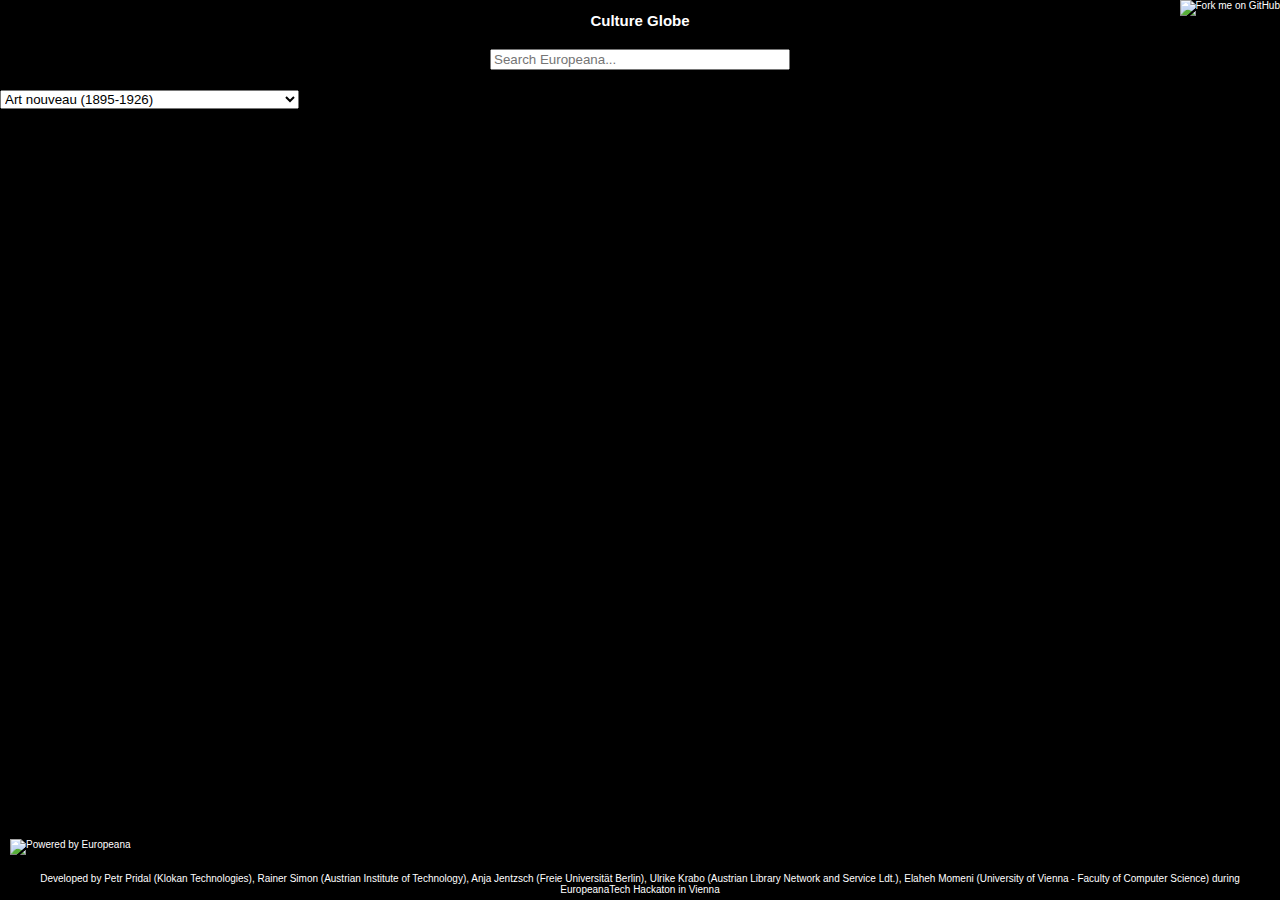
==== main.html @ 8db9c676 "Search box styling" ====
<html>
  <head>
	<title>Culture Globe - Europeana Hackaton</title>
    <script src="http://localhost:9810/compile?id=europeana"></script>
    <style>

html, body {
	overflow: hidden;
	width: 100%;
	height: 100%;
	padding:0;
	margin:0;
	font-size:10px;
	font-family: arial, sans-serif;
}

.goog-twothumbslider-vertical,.goog-twothumbslider-horizontal {
	position: relative;
	overflow: hidden;
	outline: none;
}

.goog-twothumbslider-value-thumb {
	position: absolute;
	background-color: #FF0000;
	overflow: hidden;
	cursor: pointer;
}

.goog-twothumbslider-extent-thumb {
	position: absolute;
	background-color: #FF0000;
	overflow: hidden;
	cursor: pointer;
}

.goog-twothumbslider-horizontal .goog-twothumbslider-value-thumb {
	width: 20px;
	height: 100%;
}

.goog-twothumbslider-horizontal .goog-twothumbslider-extent-thumb {
	height: 100%;
	width: 20px;
}

.plovr-error-report {
	position: absolute;
	top: 0;
	color: #fff;
	z-index:3000;
}
#s-i {
	text-align: center;
	margin:2em;
}

#s-h {
	left: 100px;
	text-align: right;
	float: left;
	margin-bottom: 2em;
}

#q { width: 300px; }

a:hover, a:link, a:visited
{ 
	color:#fff;
	text-decoration:none;
}

#header {
	position: absolute;
	width:100%;
	top:0;
	z-index: 2000;
	color: white;
	background: rgb(0, 0, 0); /* The Fallback */
	background: rgba(0, 0, 0, 0.5);
}

#header h2 { text-align: center;}

#earth {
	position:absolute;
	top:0; bottom:40px; left:0; right:0;
	width:100%;
	height:100%;
	background-color:#000;
}

#footer {
	position: absolute;
	bottom:0px; left:0; right:0;
	z-index: 2000;
	text-align:center; padding:5px;
	color: white;
	background: rgb(0, 0, 0); /* The Fallback */
	background: rgba(0, 0, 0, 0.5);
}

#out1,#out2 {
	color: #999;
	margin-left: 1em;
}

#q {
	outline:none;
}

#poweredby {
	position:absolute;
	bottom: 45px; left:10px;
}

</style>
  </head>
  <body onload="main()">

  <div id="header">
	<a href="http://github.com/you"><img style="position: absolute; top: 0; right: 0; border: 0;" src="https://a248.e.akamai.net/assets.github.com/img/4c7dc970b89fd04b81c8e221ba88ff99a06c6b61/687474703a2f2f73332e616d617a6f6e6177732e636f6d2f6769746875622f726962626f6e732f666f726b6d655f72696768745f77686974655f6666666666662e706e67" alt="Fork me on GitHub"></a>
	<h2>Culture Globe</h2>
    <div id="s-i">
      <form action="#" method="post" onsubmit="return false;">
        <input type="search" autocomplete="off" placeholder="Search Europeana..." id="q" name="q">
      </form>
    </div>
    <div id="s-h">
		<select id='period' name='period'>
			<option value="Deconstructivism (1982-2010)">Deconstructivism (1982-2010)</option>
			<option value="Memphis Group (1981-1988)">Memphis Group (1981-1988)</option>
			<option value="High-tech architecture (1971-2010)">High-tech architecture (1971-2010)</option>
			<option value="Brutalist architecture (1950-1970)">Brutalist architecture (1950-1970)</option>
			<option value="Usonian (1936-1940)">Usonian (1936-1940)</option>
			<option value="Nazi architecture (1936-1945)">Nazi architecture (1936-1945)</option>
			<option value="Stalinist architecture (1933-1955)">Stalinist architecture (1933-1955)</option>
			<option value="Streamline Moderne (1930-1937)">Streamline Moderne (1930-1937)</option>
			<option value="International style architecture (1927-1970)">International style architecture (1927-1970)</option>
			<option value="Art Deco (1925-1940)">Art Deco (1925-1940)</option>
			<option value="Fascist architecture (1925-1936)">Fascist architecture (1925-1936)</option>
			<option value="Mediterranean Revival (1920-1930)">Mediterranean Revival (1920-1930)</option>
			<option value="Bauhaus (1919-1930)">Bauhaus (1919-1930)</option>
			<option value="Spanish Colonial Revival (1915-1931)">Spanish Colonial Revival (1915-1931)</option>
			<option value="Constructivist architecture (1914-1920)">Constructivist architecture (1914-1920)</option>
			<option value="Modern architecture (1914-1960)">Modern architecture (1914-1960)</option>
			<option value="Amsterdam School (1912-1924)">Amsterdam School (1912-1924)</option>
			<option value="Expressionist architecture (1910-1924)">Expressionist architecture (1910-1924)</option>
			<option value="Prairie Style (1900-1917)">Prairie Style (1900-1917)</option>
			<option value="Garden city movement (1898-1968)">Garden city movement (1898-1968)</option>
			<option value="Pueblo Style (1898-1990)">Pueblo Style (1898-1990)</option>
			<option value="Mission Revival Style architecture (1894-1936)">Mission Revival Style architecture (1894-1936)</option>
			<option value="Colonial Revival architecture (1890-2011)">Colonial Revival architecture (1890-2011)</option>
			<option value="City Beautiful movement (1890-1900)">City Beautiful movement (1890-1900)</option>
			<option value="American Craftsman (1890-1930)">American Craftsman (1890-1930)</option>
			<option value="" selected>Art nouveau (1895-1926)</option>
			<option value="Jugendstil (1888-1911)">Jugendstil (1888-1911)</option>
			<option value="Modernisme (1888-1911)">Modernisme (1888-1911)</option>
			<option value="American Renaissance (1880-1914)">American Renaissance (1880-1914)</option>
			<option value="Chicago school (architecture) (1880-1890)">Chicago school (architecture) (1880-1890)</option>
			<option value="Shingle Style (1879-1905)">Shingle Style (1879-1905)</option>
			<option value="National Park Service Rustic (1872-1916)">National Park Service Rustic (1872-1916)</option>
			<option value="Queen Anne Style architecture (1870-1910)">Queen Anne Style architecture (1870-1910)</option>
			<option value="Second Empire (architecture) (1865-1880)">Second Empire (architecture) (1865-1880)</option>
			<option value="Swiss chalet style (1850-1900)">Swiss chalet style (1850-1900)</option>
			<option value="Neo-Grec (1848-1865)">Neo-Grec (1848-1865)</option>
			<option value="Egyptian Revival architecture (1840-1850)">Egyptian Revival architecture (1840-1850)</option>
			<option value="Queenslander (architecture) (1840-1960)">Queenslander (architecture) (1840-1960)</option>
			<option value="Romanesque Revival architecture (1840-1900)">Romanesque Revival architecture (1840-1900)</option>
			<option value="Tudorbethan architecture (1835-1885)">Tudorbethan architecture (1835-1885)</option>
			<option value="Biedermeier (1815-1848)">Biedermeier (1815-1848)</option>
			<option value="Moorish Revival (1812-1920)">Moorish Revival (1812-1920)</option>
			<option value="Egyptian Revival architecture (1809-1820)">Egyptian Revival architecture (1809-1820)</option>
			<option value="Empire (style) (1804-1814)">Empire (style) (1804-1814)</option>
			<option value="Gothic Revival architecture (1760-1840)">Gothic Revival architecture (1760-1840)</option>
			<option value="Neoclassical architecture (1760-1780)">Neoclassical architecture (1760-1780)</option>
			<option value="Georgian architecture (1720-1760)">Georgian architecture (1720-1760)</option>
		</select>
    </div>
	<div>
      <div id="s1" class="goog-twothumbslider" style="width: 540px; height: 59px; margin: 0 auto; background-image:url(data/slider-img.png);">
        <!-- this line is here just to show that custom content can be added -->
        <div style="position:absolute;width:100%;top:9px;overflow:hidden;height:0"></div>
        <div class="goog-twothumbslider-value-thumb"></div>
        <div class="goog-twothumbslider-extent-thumb"></div>
      </div>
      <label>
        <span id="out1">&nbsp;</span>
      </label>
	</div>
  </div>

  <div id="earth"></div>

  <a id="poweredby" href="http://www.europeana.eu/"><img src="http://remix.europeana.eu/image/poweredby-white.png" alt="Powered by Europeana"></a>

  <div id="footer">Developed by Petr Pridal (<a href="http://www.klokantech">Klokan Technologies</a>), Rainer Simon (<a href="http://www.ait.ac.at">Austrian Institute of Technology</a>), Anja Jentzsch (<a href="http://www.wbsg.de">Freie Universit&auml;t Berlin</a>), Ulrike Krabo (<a href="http://www.obvsg.at">Austrian Library Network and Service Ldt.</a>), Elaheh Momeni (<a href="http://cs.univie.ac.at/">University of Vienna - Faculty of Computer Science</a>) during EuropeanaTech Hackaton in Vienna</div>

  </body>
</html>
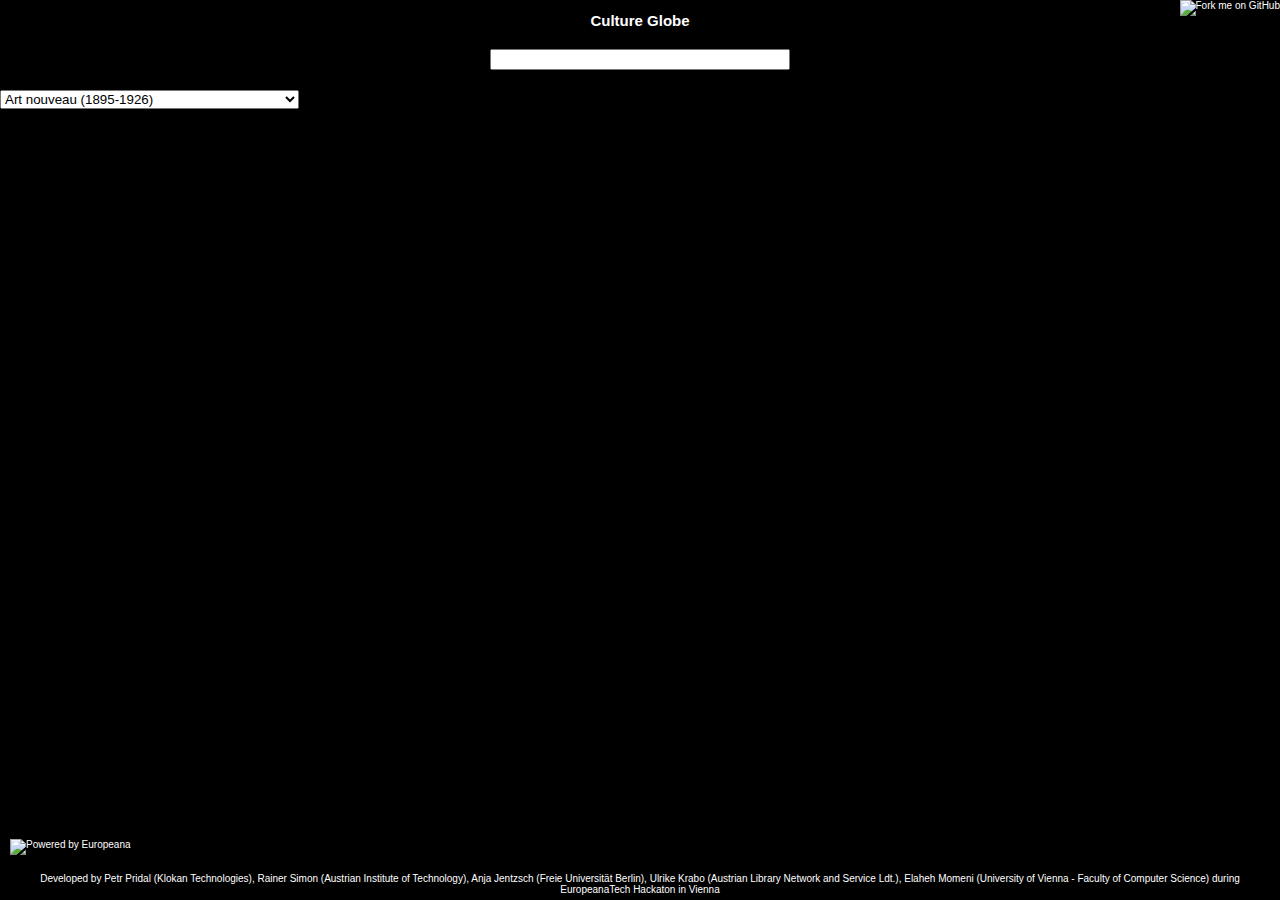
==== commit 2c4ec6b7: "divs" ====
--- a/main.html
+++ b/main.html
@@ -56,12 +56,16 @@
 }
 
 #s-h {
-	left: 100px;
+	text-align: center;
+	margin-bottom: 2em;
+}
+#s-left {
+	float: left;
 	text-align: right;
-	float: left;
-	margin-bottom: 2em;
-}
-
+}
+#s-right {
+	text-align: left;
+}
 #q { width: 300px; }
 
 a:hover, a:link, a:visited
@@ -105,10 +109,6 @@
 	margin-left: 1em;
 }
 
-#q {
-	outline:none;
-}
-
 #poweredby {
 	position:absolute;
 	bottom: 45px; left:10px;
@@ -123,10 +123,11 @@
 	<h2>Culture Globe</h2>
     <div id="s-i">
       <form action="#" method="post" onsubmit="return false;">
-        <input type="search" autocomplete="off" placeholder="Search Europeana..." id="q" name="q">
+        <input type="text" id="q" name="q">
       </form>
     </div>
     <div id="s-h">
+		<div id="s-left">
 		<select id='period' name='period'>
 			<option value="Deconstructivism (1982-2010)">Deconstructivism (1982-2010)</option>
 			<option value="Memphis Group (1981-1988)">Memphis Group (1981-1988)</option>
@@ -176,14 +177,15 @@
 			<option value="Neoclassical architecture (1760-1780)">Neoclassical architecture (1760-1780)</option>
 			<option value="Georgian architecture (1720-1760)">Georgian architecture (1720-1760)</option>
 		</select>
-    </div>
-	<div>
+    	</div>
+		<div id="s-right">
       <div id="s1" class="goog-twothumbslider" style="width: 540px; height: 59px; margin: 0 auto; background-image:url(data/slider-img.png);">
         <!-- this line is here just to show that custom content can be added -->
         <div style="position:absolute;width:100%;top:9px;overflow:hidden;height:0"></div>
         <div class="goog-twothumbslider-value-thumb"></div>
         <div class="goog-twothumbslider-extent-thumb"></div>
       </div>
+	</div>
       <label>
         <span id="out1">&nbsp;</span>
       </label>
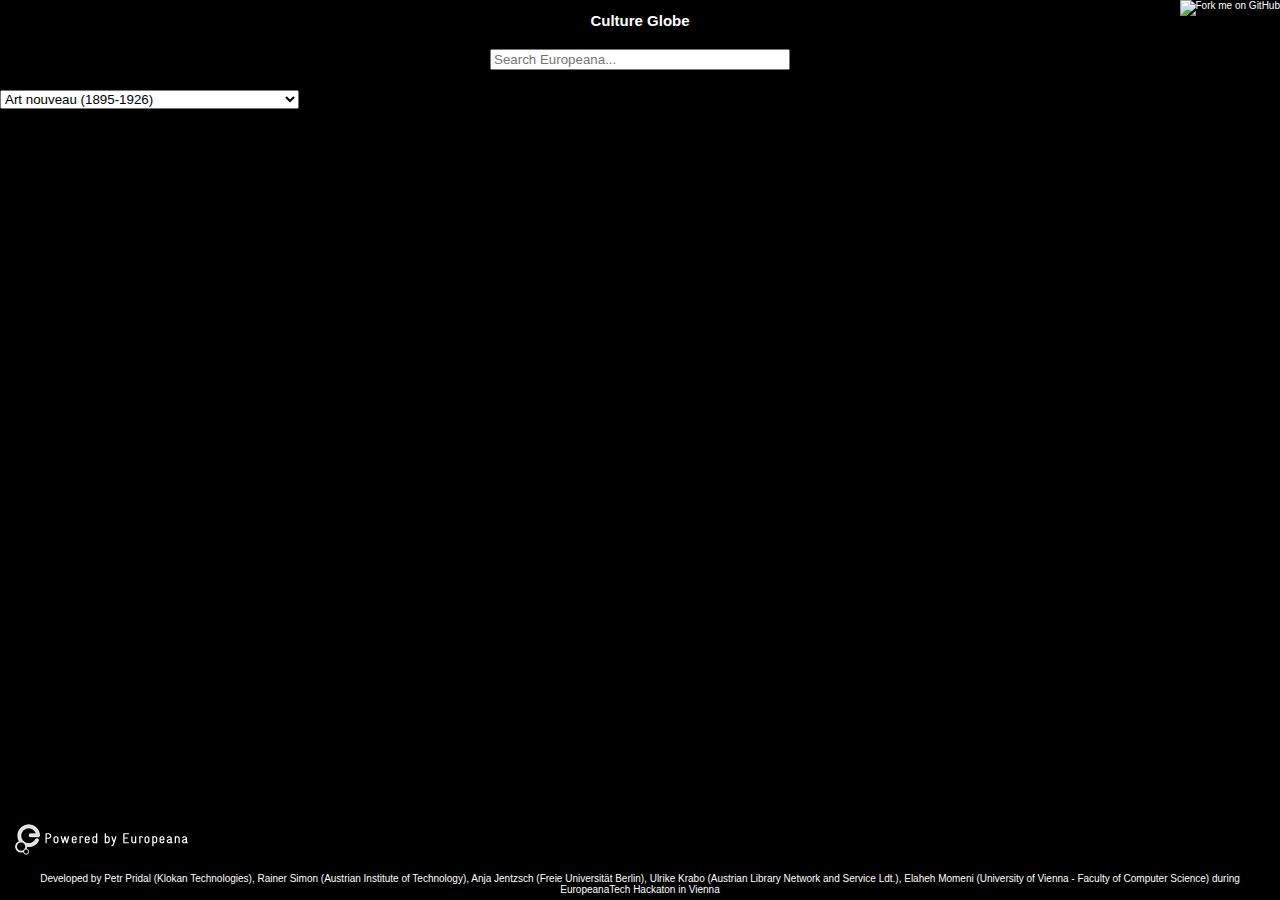
==== commit f08a1506: "Merge branch 'master' of github.com:cultureglobe/cultureglobe" ====
--- a/main.html
+++ b/main.html
@@ -109,9 +109,13 @@
 	margin-left: 1em;
 }
 
+#q {
+	outline:none;
+}
+
 #poweredby {
 	position:absolute;
-	bottom: 45px; left:10px;
+	bottom: 30px; left:0px;
 }
 
 </style>
@@ -123,7 +127,7 @@
 	<h2>Culture Globe</h2>
     <div id="s-i">
       <form action="#" method="post" onsubmit="return false;">
-        <input type="text" id="q" name="q">
+        <input type="search" autocomplete="off" placeholder="Search Europeana..." id="q" name="q">
       </form>
     </div>
     <div id="s-h">
@@ -194,7 +198,7 @@
 
   <div id="earth"></div>
 
-  <a id="poweredby" href="http://www.europeana.eu/"><img src="http://remix.europeana.eu/image/poweredby-white.png" alt="Powered by Europeana"></a>
+  <a id="poweredby" href="http://www.europeana.eu/"><img src="data/poweredby-white.png" alt="Powered by Europeana"></a>
 
   <div id="footer">Developed by Petr Pridal (<a href="http://www.klokantech">Klokan Technologies</a>), Rainer Simon (<a href="http://www.ait.ac.at">Austrian Institute of Technology</a>), Anja Jentzsch (<a href="http://www.wbsg.de">Freie Universit&auml;t Berlin</a>), Ulrike Krabo (<a href="http://www.obvsg.at">Austrian Library Network and Service Ldt.</a>), Elaheh Momeni (<a href="http://cs.univie.ac.at/">University of Vienna - Faculty of Computer Science</a>) during EuropeanaTech Hackaton in Vienna</div>
 
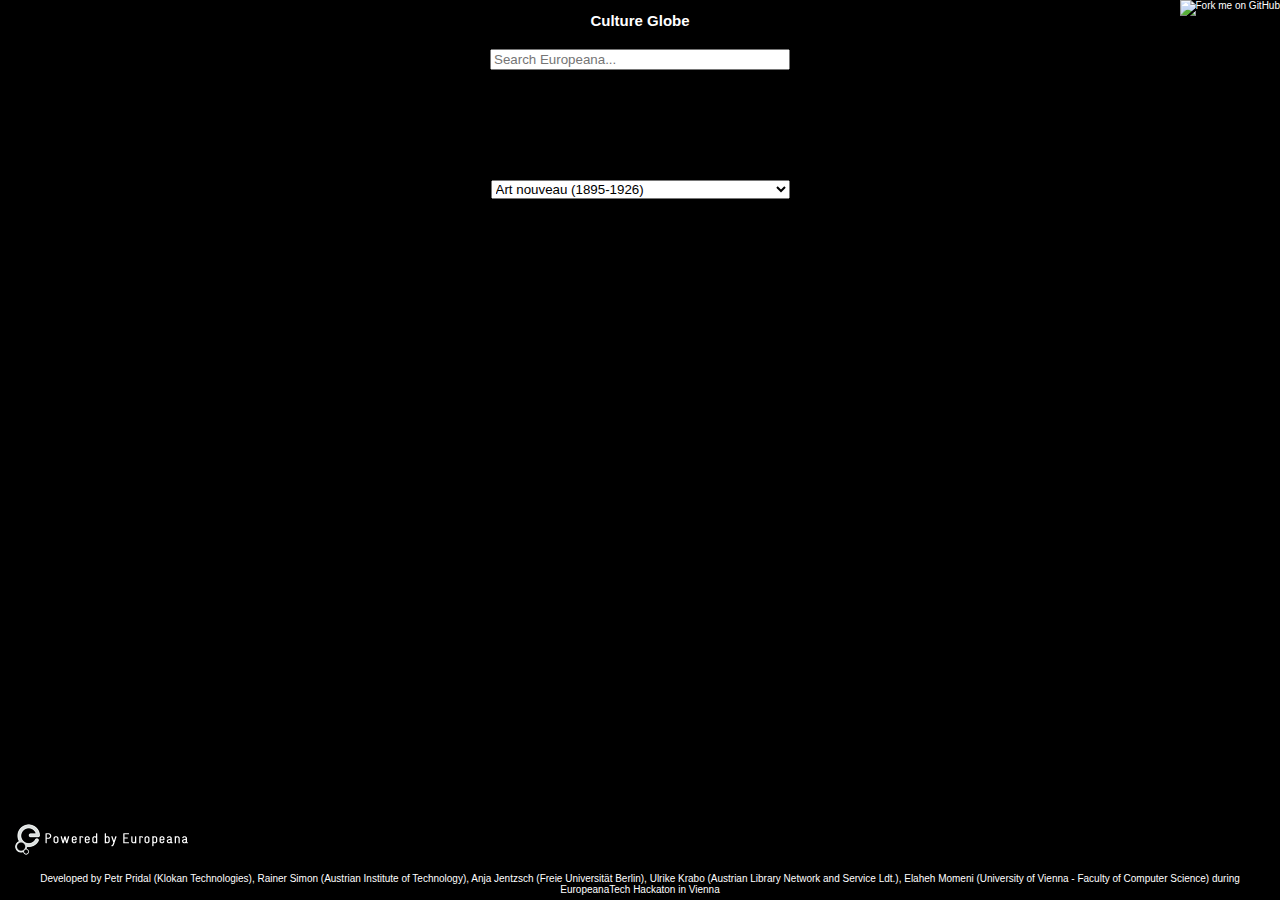
==== commit 79cd891a: "Centered periods selector" ====
--- a/main.html
+++ b/main.html
@@ -111,6 +111,12 @@
 
 #q {
 	outline:none;
+}
+
+#periods {
+	width:100%;
+	text-align:center;
+	margin:0px auto 20px auto;
 }
 
 #poweredby {
@@ -132,7 +138,22 @@
     </div>
     <div id="s-h">
 		<div id="s-left">
-		<select id='period' name='period'>
+    	</div>
+		<div id="s-right">
+      <div id="s1" class="goog-twothumbslider" style="width: 540px; height: 59px; margin: 0 auto; background-image:url(data/slider-img.png);">
+        <!-- this line is here just to show that custom content can be added -->
+        <div style="position:absolute;width:100%;top:9px;overflow:hidden;height:0"></div>
+        <div class="goog-twothumbslider-value-thumb"></div>
+        <div class="goog-twothumbslider-extent-thumb"></div>
+      </div>
+	</div>
+      <label>
+        <span id="out1">&nbsp;</span>
+      </label>
+	</div>
+	
+    <div id="periods">
+    		<select id='period' name='period'>
 			<option value="Deconstructivism (1982-2010)">Deconstructivism (1982-2010)</option>
 			<option value="Memphis Group (1981-1988)">Memphis Group (1981-1988)</option>
 			<option value="High-tech architecture (1971-2010)">High-tech architecture (1971-2010)</option>
@@ -181,19 +202,9 @@
 			<option value="Neoclassical architecture (1760-1780)">Neoclassical architecture (1760-1780)</option>
 			<option value="Georgian architecture (1720-1760)">Georgian architecture (1720-1760)</option>
 		</select>
-    	</div>
-		<div id="s-right">
-      <div id="s1" class="goog-twothumbslider" style="width: 540px; height: 59px; margin: 0 auto; background-image:url(data/slider-img.png);">
-        <!-- this line is here just to show that custom content can be added -->
-        <div style="position:absolute;width:100%;top:9px;overflow:hidden;height:0"></div>
-        <div class="goog-twothumbslider-value-thumb"></div>
-        <div class="goog-twothumbslider-extent-thumb"></div>
-      </div>
-	</div>
-      <label>
-        <span id="out1">&nbsp;</span>
-      </label>
-	</div>
+    </div>
+
+	
   </div>
 
   <div id="earth"></div>
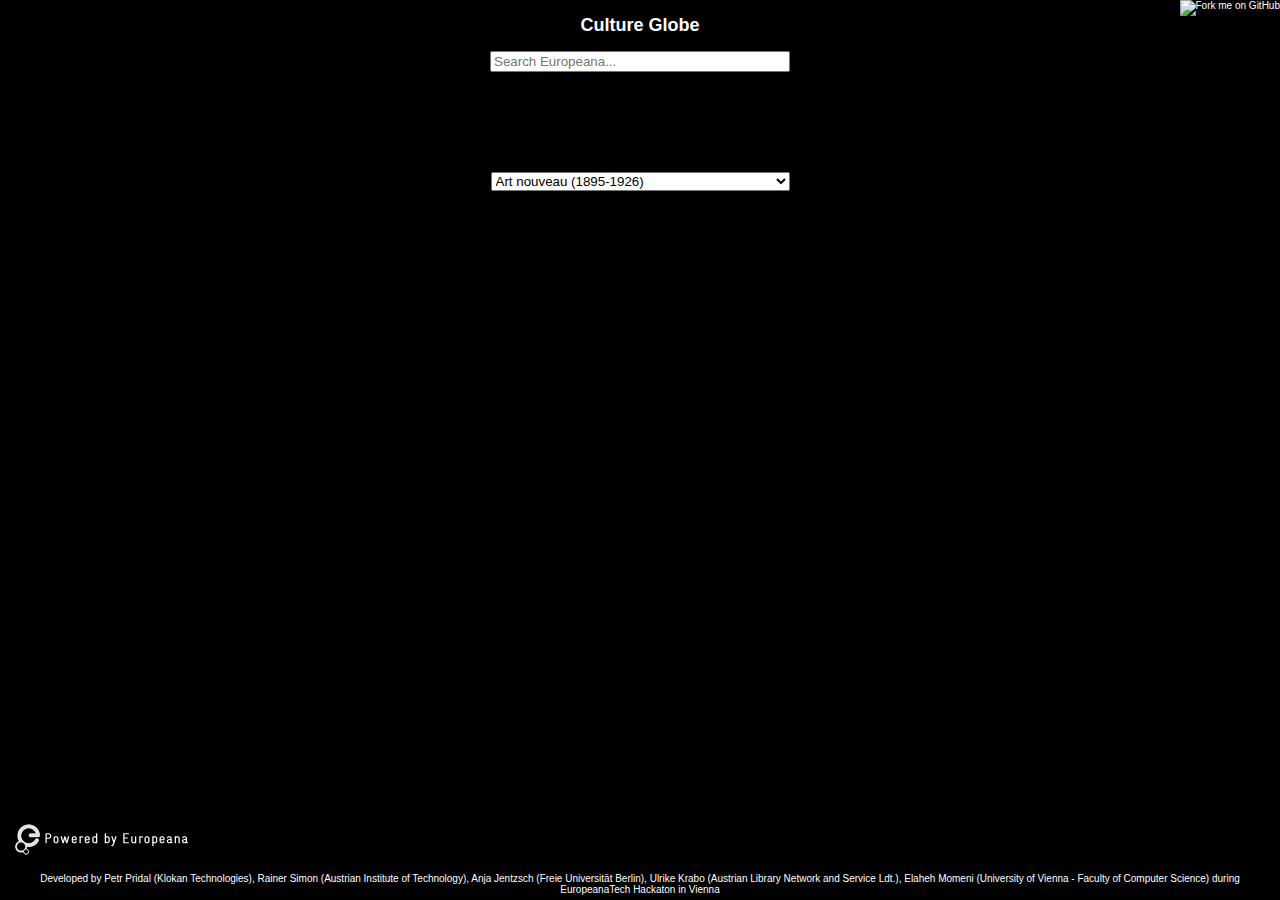
==== commit 2119b28b: "Design corrections" ====
--- a/main.html
+++ b/main.html
@@ -22,26 +22,26 @@
 
 .goog-twothumbslider-value-thumb {
 	position: absolute;
-	background-color: #FF0000;
+	background: url(data/slider-thumb.png) 0 -2;
 	overflow: hidden;
 	cursor: pointer;
 }
 
 .goog-twothumbslider-extent-thumb {
 	position: absolute;
-	background-color: #FF0000;
+	background: url(data/slider-thumb.png) 0 -2;
 	overflow: hidden;
 	cursor: pointer;
 }
 
 .goog-twothumbslider-horizontal .goog-twothumbslider-value-thumb {
-	width: 20px;
+	width: 25px;
 	height: 100%;
 }
 
 .goog-twothumbslider-horizontal .goog-twothumbslider-extent-thumb {
+	width: 25px;
 	height: 100%;
-	width: 20px;
 }
 
 .plovr-error-report {
@@ -52,7 +52,7 @@
 }
 #s-i {
 	text-align: center;
-	margin:2em;
+	margin:1em;
 }
 
 #s-h {
@@ -81,10 +81,10 @@
 	z-index: 2000;
 	color: white;
 	background: rgb(0, 0, 0); /* The Fallback */
-	background: rgba(0, 0, 0, 0.5);
-}
-
-#header h2 { text-align: center;}
+	background: rgba(0, 0, 0, 0.6);
+}
+
+#header h2 { text-align: center; font-size:18px;}
 
 #earth {
 	position:absolute;
@@ -101,7 +101,7 @@
 	text-align:center; padding:5px;
 	color: white;
 	background: rgb(0, 0, 0); /* The Fallback */
-	background: rgba(0, 0, 0, 0.5);
+	background: rgba(0, 0, 0, 0.6);
 }
 
 #out1,#out2 {
@@ -129,7 +129,7 @@
   <body onload="main()">
 
   <div id="header">
-	<a href="http://github.com/you"><img style="position: absolute; top: 0; right: 0; border: 0;" src="https://a248.e.akamai.net/assets.github.com/img/4c7dc970b89fd04b81c8e221ba88ff99a06c6b61/687474703a2f2f73332e616d617a6f6e6177732e636f6d2f6769746875622f726962626f6e732f666f726b6d655f72696768745f77686974655f6666666666662e706e67" alt="Fork me on GitHub"></a>
+	<a href="http://github.com/cultureglobe"><img style="position: absolute; top: 0; right: 0; border: 0;" src="https://a248.e.akamai.net/assets.github.com/img/4c7dc970b89fd04b81c8e221ba88ff99a06c6b61/687474703a2f2f73332e616d617a6f6e6177732e636f6d2f6769746875622f726962626f6e732f666f726b6d655f72696768745f77686974655f6666666666662e706e67" alt="Fork me on GitHub"></a>
 	<h2>Culture Globe</h2>
     <div id="s-i">
       <form action="#" method="post" onsubmit="return false;">
@@ -211,7 +211,7 @@
 
   <a id="poweredby" href="http://www.europeana.eu/"><img src="data/poweredby-white.png" alt="Powered by Europeana"></a>
 
-  <div id="footer">Developed by Petr Pridal (<a href="http://www.klokantech">Klokan Technologies</a>), Rainer Simon (<a href="http://www.ait.ac.at">Austrian Institute of Technology</a>), Anja Jentzsch (<a href="http://www.wbsg.de">Freie Universit&auml;t Berlin</a>), Ulrike Krabo (<a href="http://www.obvsg.at">Austrian Library Network and Service Ldt.</a>), Elaheh Momeni (<a href="http://cs.univie.ac.at/">University of Vienna - Faculty of Computer Science</a>) during EuropeanaTech Hackaton in Vienna</div>
+  <div id="footer">Developed by Petr Pridal (<a href="http://www.klokantech.com/">Klokan Technologies</a>), Rainer Simon (<a href="http://www.ait.ac.at">Austrian Institute of Technology</a>), Anja Jentzsch (<a href="http://www.wbsg.de">Freie Universit&auml;t Berlin</a>), Ulrike Krabo (<a href="http://www.obvsg.at">Austrian Library Network and Service Ldt.</a>), Elaheh Momeni (<a href="http://cs.univie.ac.at/">University of Vienna - Faculty of Computer Science</a>) during EuropeanaTech Hackaton in Vienna</div>
 
   </body>
 </html>
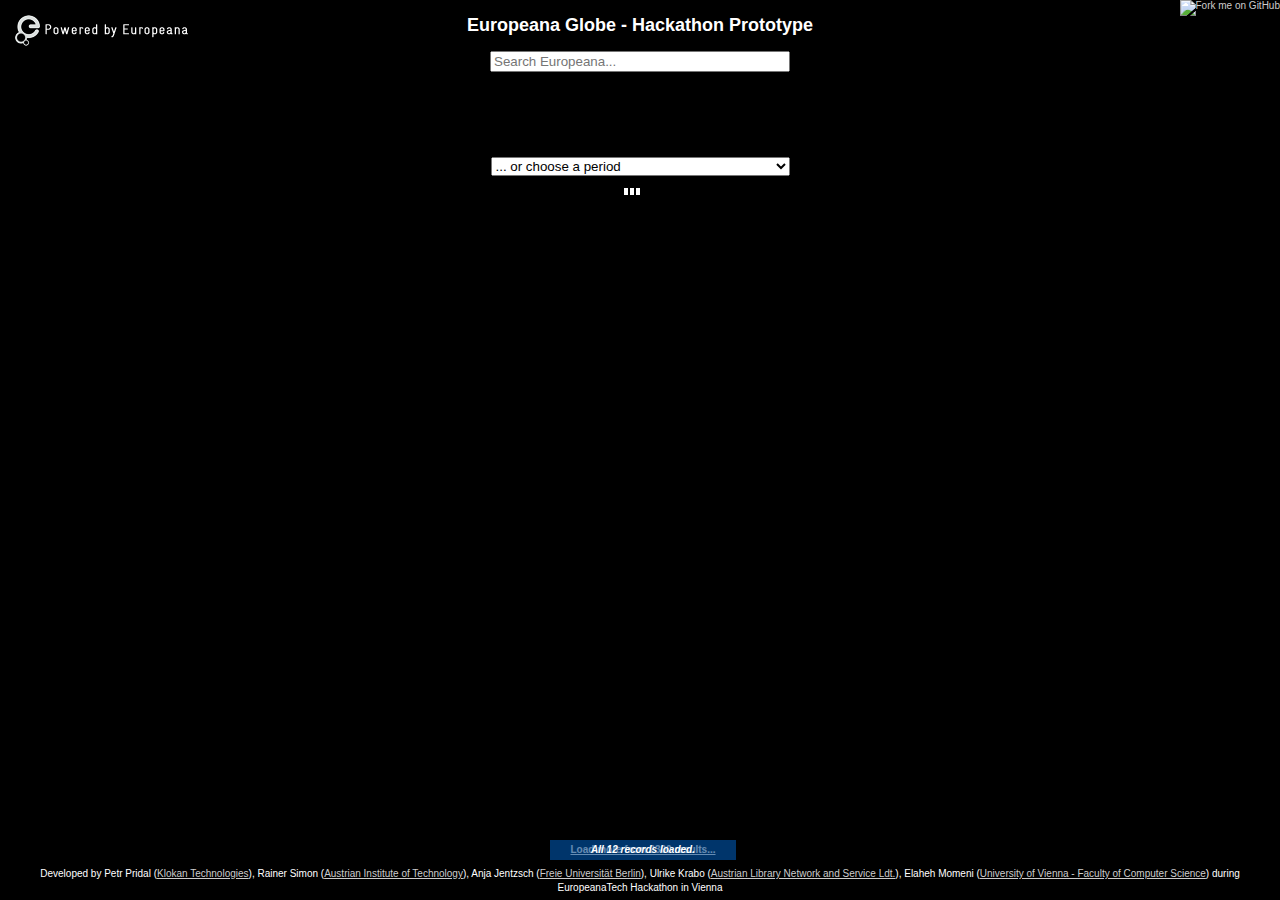
==== commit e0c81fa2: "Paging and removal of the markers is fixed (issues #3 and #4)" ====
--- a/main.html
+++ b/main.html
@@ -1,6 +1,6 @@
 <html>
   <head>
-	<title>Culture Globe - Europeana Hackaton</title>
+	<title>Europeana Globe - Hackathon Prototype</title>
     <script src="http://localhost:9810/compile?id=europeana"></script>
     <style>
 
@@ -12,6 +12,8 @@
 	margin:0;
 	font-size:10px;
 	font-family: arial, sans-serif;
+	-webkit-user-select: none;
+	user-select: none;
 }
 
 .goog-twothumbslider-vertical,.goog-twothumbslider-horizontal {
@@ -57,7 +59,7 @@
 
 #s-h {
 	text-align: center;
-	margin-bottom: 2em;
+	margin-bottom: 5px;
 }
 #s-left {
 	float: left;
@@ -70,8 +72,7 @@
 
 a:hover, a:link, a:visited
 { 
-	color:#fff;
-	text-decoration:none;
+	color:#ccc;
 }
 
 #header {
@@ -102,6 +103,7 @@
 	color: white;
 	background: rgb(0, 0, 0); /* The Fallback */
 	background: rgba(0, 0, 0, 0.6);
+	line-height:140%;
 }
 
 #out1,#out2 {
@@ -116,24 +118,107 @@
 #periods {
 	width:100%;
 	text-align:center;
-	margin:0px auto 20px auto;
+	margin:0px auto 25px auto;
 }
 
 #poweredby {
 	position:absolute;
-	bottom: 30px; left:0px;
+	top: 0px; left:0px;
+	z-index:2000;
+}
+
+a.marker {
+	position:absolute;
+	opacity:0.8;
+	margin:-32px 0 0 -0px;
+}
+a.marker img {
+	float:left;
+	max-width: 70px;
+	max-height: 70px;
+	background:#fff;
+	padding:3px;
+	box-shadow: 0 1px 3px #ccc;
+	border-radius:2px;
+}
+a.marker:hover {
+	opacity:1.0;
+	z-index:3000;
+	text-decoration: none;
+	cursor:pointer;
+}
+a.marker .makertitle {
+	float:left;
+	color:#000;
+	font-weight: bold;
+	background:#fff;
+	padding:3px;
+	box-shadow: 0 1px 3px #ccc;
+	border-radius:2px;
+	width:170px;
+	text-decoration: none;
+	display:none;
+}
+a.marker:hover .makertitle {
+	text-decoration: none;
+	display: inline-block;
+}
+#loading {
+	position:absolute;
+	top:186px;
+	left:50%;
+	margin: 0 0 0 -16px;
+	z-index:10000;
+}
+
+#klokantechlogo{
+	position:absolute;
+	bottom:30px;right:10px;
+	text-indent:-9999px;
+	width:231px;
+	height:64px;
+	background-repeat:no-repeat;
+	background-position:center center;
+	background-image:url(data/klokantechlogo.png);
+}
+
+#social {
+	position:absolute;
+	width:auto;
+	bottom:45px;
+	left:5px;
+}
+
+
+.results {
+	position: absolute;
+	display:block;
+	bottom:40px;
+	width:180px;
+	left:50%;
+	margin-left:-90px;
+	z-index: 2000;
+	text-align:center; padding:3px;
+	color: white !important;
+	background: rgb(0, 64, 128); /* The Fallback */
+	background: rgba(0, 64, 128, 0.6);
+	line-height:140%;
+	font-weight:bold;
+}
+#results2 {
+	font-style: italic;
 }
 
 </style>
   </head>
-  <body onload="main()">
+  <body>
 
   <div id="header">
 	<a href="http://github.com/cultureglobe"><img style="position: absolute; top: 0; right: 0; border: 0;" src="https://a248.e.akamai.net/assets.github.com/img/4c7dc970b89fd04b81c8e221ba88ff99a06c6b61/687474703a2f2f73332e616d617a6f6e6177732e636f6d2f6769746875622f726962626f6e732f666f726b6d655f72696768745f77686974655f6666666666662e706e67" alt="Fork me on GitHub"></a>
-	<h2>Culture Globe</h2>
+	<h2>Europeana Globe - Hackathon Prototype</h2>
     <div id="s-i">
       <form action="#" method="post" onsubmit="return false;">
-        <input type="search" autocomplete="off" placeholder="Search Europeana..." id="q" name="q">
+        <input type="search" placeholder="Search Europeana..." id="q" name="q" autocomplete="off" x-webkit-speech speech>
       </form>
     </div>
     <div id="s-h">
@@ -154,6 +239,7 @@
 	
     <div id="periods">
     		<select id='period' name='period'>
+			<option value="" selected>... or choose a period</option>
 			<option value="Deconstructivism (1982-2010)">Deconstructivism (1982-2010)</option>
 			<option value="Memphis Group (1981-1988)">Memphis Group (1981-1988)</option>
 			<option value="High-tech architecture (1971-2010)">High-tech architecture (1971-2010)</option>
@@ -179,7 +265,7 @@
 			<option value="Colonial Revival architecture (1890-2011)">Colonial Revival architecture (1890-2011)</option>
 			<option value="City Beautiful movement (1890-1900)">City Beautiful movement (1890-1900)</option>
 			<option value="American Craftsman (1890-1930)">American Craftsman (1890-1930)</option>
-			<option value="" selected>Art nouveau (1895-1926)</option>
+			<option value="Art nouveau (1895-1926)" >Art nouveau (1895-1926)</option>
 			<option value="Jugendstil (1888-1911)">Jugendstil (1888-1911)</option>
 			<option value="Modernisme (1888-1911)">Modernisme (1888-1911)</option>
 			<option value="American Renaissance (1880-1914)">American Renaissance (1880-1914)</option>
@@ -211,7 +297,25 @@
 
   <a id="poweredby" href="http://www.europeana.eu/"><img src="data/poweredby-white.png" alt="Powered by Europeana"></a>
 
-  <div id="footer">Developed by Petr Pridal (<a href="http://www.klokantech.com/">Klokan Technologies</a>), Rainer Simon (<a href="http://www.ait.ac.at">Austrian Institute of Technology</a>), Anja Jentzsch (<a href="http://www.wbsg.de">Freie Universit&auml;t Berlin</a>), Ulrike Krabo (<a href="http://www.obvsg.at">Austrian Library Network and Service Ldt.</a>), Elaheh Momeni (<a href="http://cs.univie.ac.at/">University of Vienna - Faculty of Computer Science</a>) during EuropeanaTech Hackaton in Vienna</div>
-
+  <div id="loading"><img src="data/ajax-loader.gif" alt="Loading.."></div>
+
+  <div id="social">
+	<span class='st_twitter' ></span>
+	<span class='st_facebook' ></span>
+	<span class='st_plusone' ></span>
+	<span class='st_email' ></span>
+  </div>
+
+  <a id="results1" class="results" href="#">Load more from 2300 results...</a>
+  <div id="results2" class="results">All 12 records loaded.</div>
+
+  <a id="klokantechlogo" href="http://www.klokantech.com/">Klokan Technologies</a>
+
+  <div id="footer">Developed by Petr Pridal (<a href="http://www.klokantech.com/">Klokan Technologies</a>), Rainer Simon (<a href="http://www.ait.ac.at">Austrian Institute of Technology</a>), Anja Jentzsch (<a href="http://www.wbsg.de">Freie Universit&auml;t Berlin</a>), Ulrike Krabo (<a href="http://www.obvsg.at">Austrian Library Network and Service Ldt.</a>), Elaheh Momeni (<a href="http://cs.univie.ac.at/">University of Vienna - Faculty of Computer Science</a>) during EuropeanaTech Hackathon in Vienna</div>
+
+	<script type="text/javascript">main();</script>
+	<script type="text/javascript">var switchTo5x=false;</script>
+	<script type="text/javascript" src="http://w.sharethis.com/button/buttons.js"></script>
+	<script type="text/javascript">stLight.options({ publisher:'c86e7495-cfd9-41f5-a486-bd6940531807', });</script>
   </body>
 </html>
